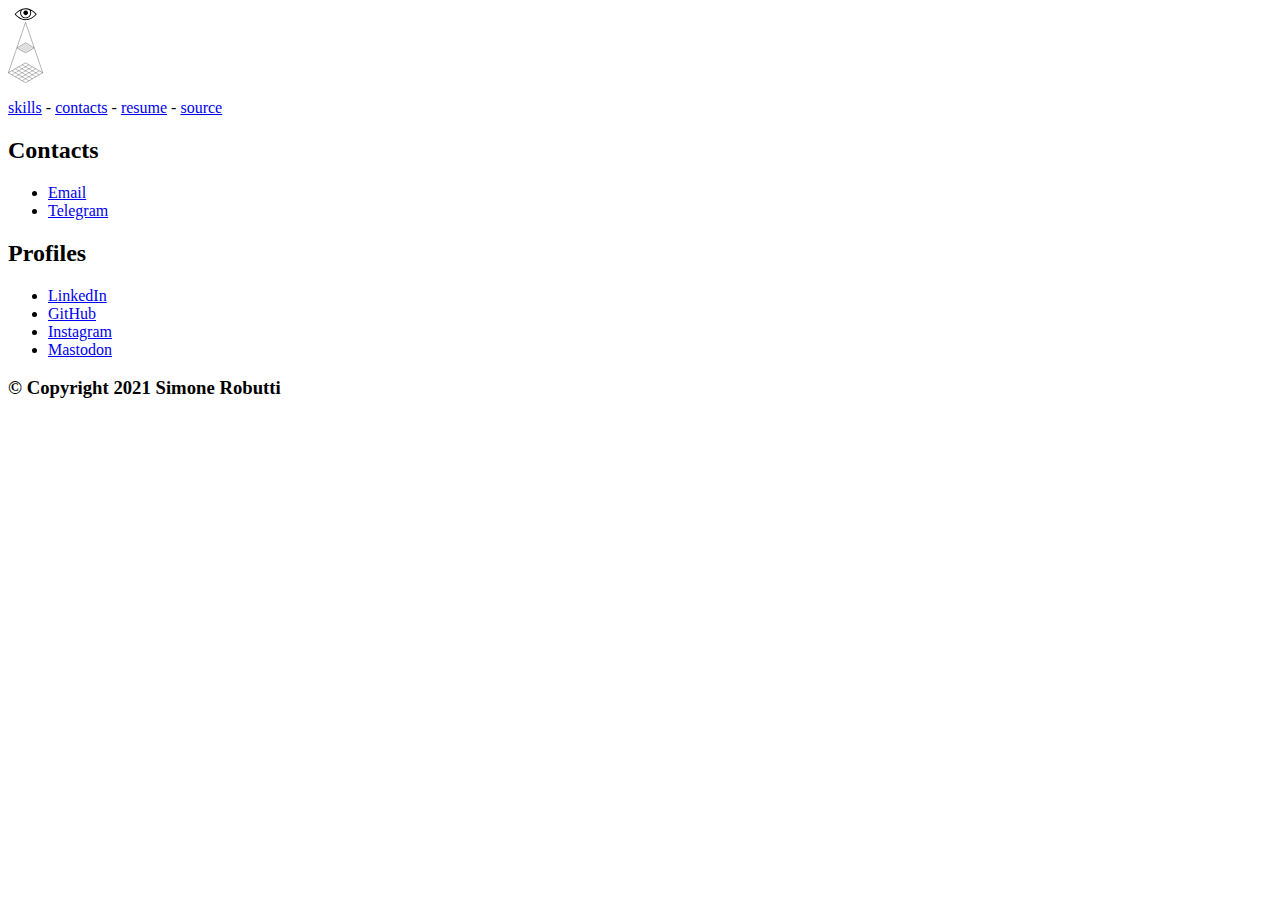
==== contacts.html @ 8413206d "new logo" ====
<html class="no-touch" lang="en">

<head>
    <meta charset="utf-8">
    <meta name="description" content="Simone Robutti's contacts">
    <meta name="viewport" content="width=device-width, initial-scale=1.0">
    <meta name="twitter:card" content="summary">
    <meta name="twitter:site" content="@SimoneRobutti">
    <meta name="twitter:title" content="Simone Robutti's skills">
    <meta name="twitter:description" content="Programmer, organizer, blogger">
    <meta name="twitter:creator" content="@SimoneRobutti">
    <meta property="og:title" content="Simone Robutti">
    <meta property="og:type" content="article">
    <meta property="og:url" content="">
    <meta property="og:description" content="Programmer, organizer, blogger">
    <meta property="og:site_name" content="Simone Robutti's contacts">
    <title>Simone Robutti's contacts</title>
    <link rel="stylesheet" type="text/css" href="main.css">
</head>

<body class="home">
    <header>

        <a href="index.html"><img height="75px" src="logo.svg" loading="lazy"></a>
        <p class="top-menu">
            <a href="skills.html">skills</a>
            -
            <a href="contacts.html">contacts</a>
            -
            <a href="https://github.com/chobeat/simone-robutti-cv/releases/latest">resume</a>
            -
            <a href="https://github.com/chobeat/personal">source</a>

        </p>
    </header>
    <main class="home">

        <h2>
            <div id="contacts">Contacts</div>
        </h2>
        <ul class="col2">
            <li> <a href="simone.robutti@protonmail.com">Email</a></li>
            <li> <a href="https://t.me/SimoneRobutti">Telegram</a></li>
        </ul>    <h2>
            <div id="contacts">Profiles</div>
        </h2>
        <ul class="col2">
            <li> <a href="https://www.linkedin.com/in/simonerobutti/">LinkedIn</a></li>
            <li> <a href="https://github.com/chobeat">GitHub</a></li>
            <li> <a href="https://www.instagram.com/simonerobutti/">Instagram</a></li>
            <li> <a href="https://mastodon.bida.im/web/accounts/9166">Mastodon</a></li>
        </ul>
    </main>

    <footer>
        <h3> © Copyright 2021 Simone Robutti
        </h3>
    </footer>

</body>

</html>
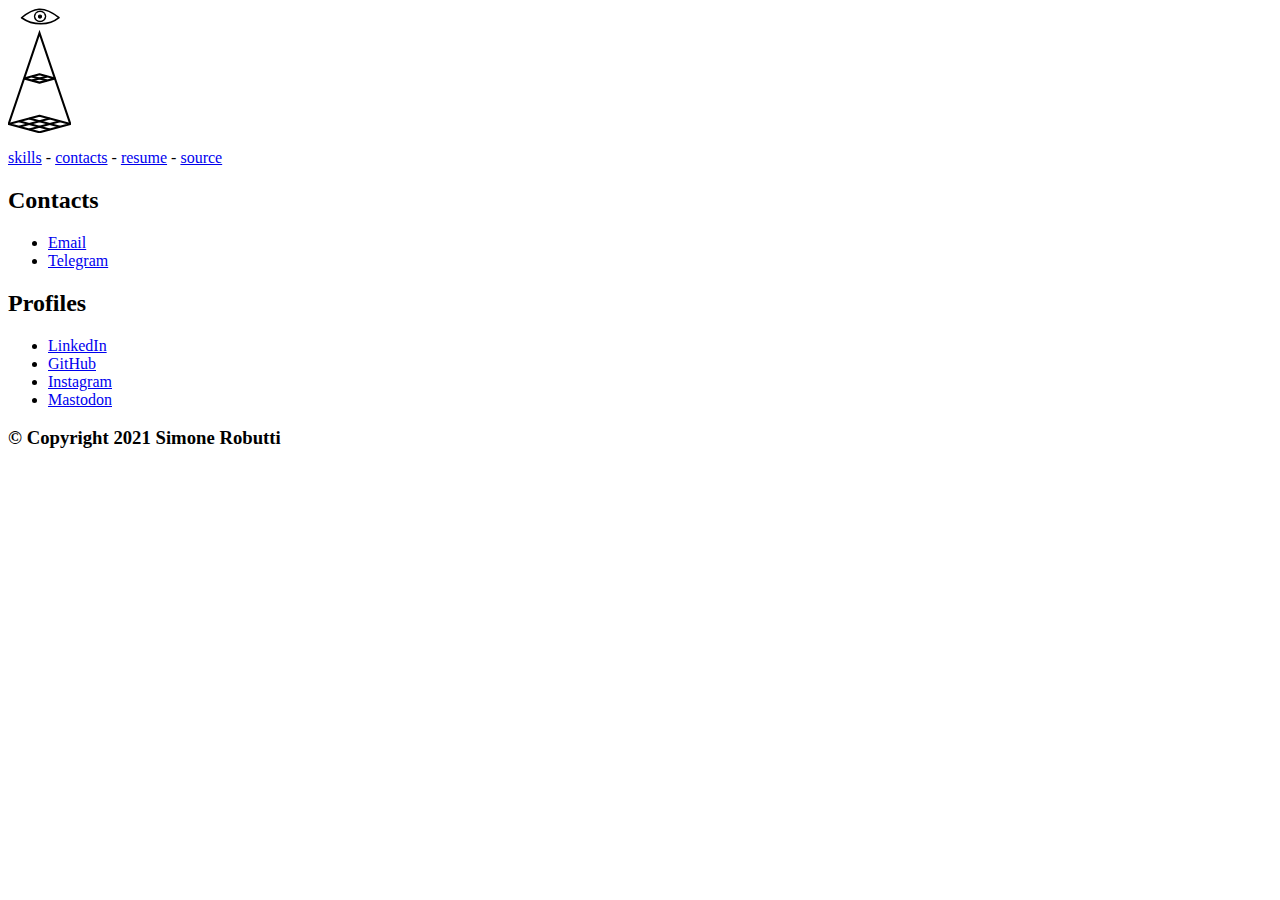
==== commit 57e4335f: "resized logo" ====
--- a/contacts.html
+++ b/contacts.html
@@ -21,7 +21,7 @@
 <body class="home">
     <header>
 
-        <a href="index.html"><img height="75px" src="logo.svg" loading="lazy"></a>
+        <a href="index.html"><img height="125px" src="logo.svg" loading="lazy"></a>
         <p class="top-menu">
             <a href="skills.html">skills</a>
             -
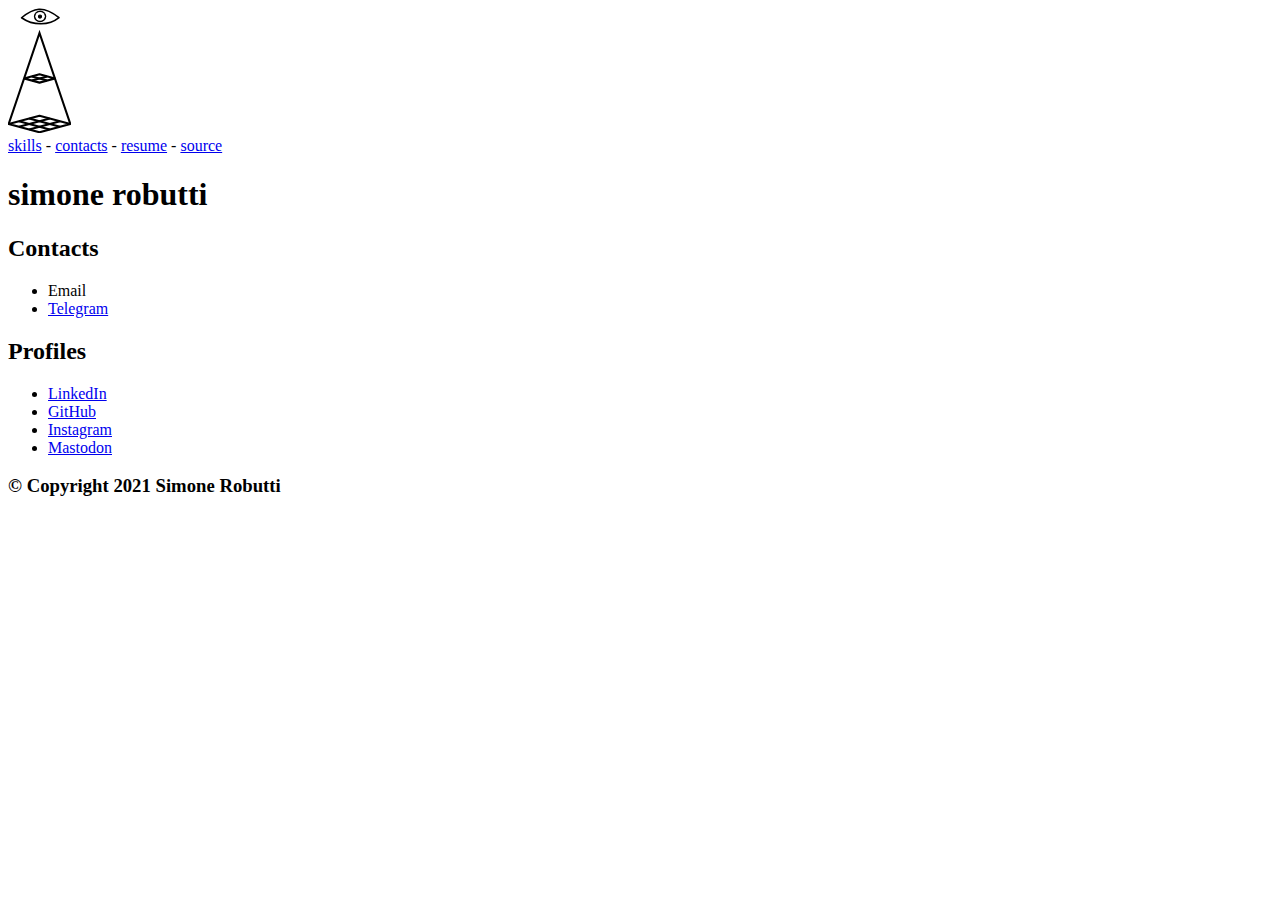
==== commit d365e730: "fixed email" ====
--- a/contacts.html
+++ b/contacts.html
@@ -1,3 +1,5 @@
+<!DOCTYPE html>
+
 <html class="no-touch" lang="en">
 
 <head>
@@ -16,13 +18,22 @@
     <meta property="og:site_name" content="Simone Robutti's contacts">
     <title>Simone Robutti's contacts</title>
     <link rel="stylesheet" type="text/css" href="main.css">
+    <link rel="shortcut icon" type="image/svg" href="logo.svg">
+    <meta property="og:image" content="https://robutti.me/og.png">
+    <link rel="apple-touch-icon" href="logo.svg" />
+    <meta property="og:image:type" content="image/png">
+    <meta property="og:image:width" content="1200" />
+    <meta property="og:image:height" content="1200" />
+    <meta name="twitter:image" content=" https://robutti.me/og.png">
+
+
 </head>
 
 <body class="home">
     <header>
 
-        <a href="index.html"><img height="125px" src="logo.svg" loading="lazy"></a>
-        <p class="top-menu">
+        <a href="index.html"><img alt="Simone's logo"  height="125px" src="logo.svg" loading="lazy"></a>
+        <div class="top-menu">
             <a href="skills.html">skills</a>
             -
             <a href="contacts.html">contacts</a>
@@ -31,7 +42,8 @@
             -
             <a href="https://github.com/chobeat/personal">source</a>
 
-        </p>
+            <h1 class="name">simone robutti</h1>
+        </div>
     </header>
     <main class="home">
 
@@ -39,7 +51,7 @@
             <div id="contacts">Contacts</div>
         </h2>
         <ul class="col2">
-            <li> <a href="simone.robutti@protonmail.com">Email</a></li>
+            <li> <a mailto="simone.robutti@protonmail.com">Email</a></li>
             <li> <a href="https://t.me/SimoneRobutti">Telegram</a></li>
         </ul>    <h2>
             <div id="contacts">Profiles</div>
@@ -59,4 +71,4 @@
 
 </body>
 
-</html>+</html>
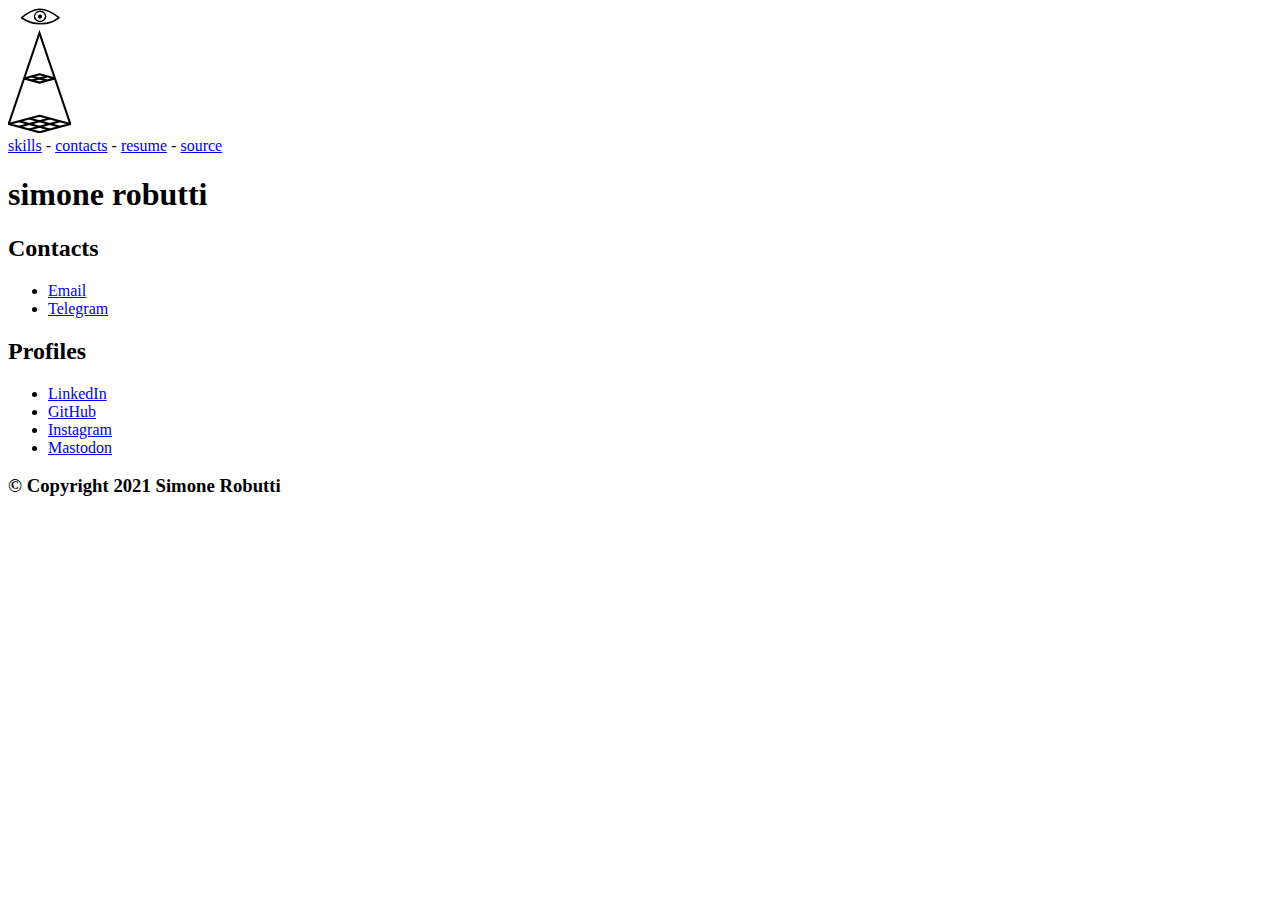
==== commit a6f439f0: "Update contacts.html" ====
--- a/contacts.html
+++ b/contacts.html
@@ -51,7 +51,7 @@
             <div id="contacts">Contacts</div>
         </h2>
         <ul class="col2">
-            <li> <a mailto="simone.robutti@protonmail.com">Email</a></li>
+            <li> <a href="mailto:simone.robutti@protonmail.com">Email</a></li>
             <li> <a href="https://t.me/SimoneRobutti">Telegram</a></li>
         </ul>    <h2>
             <div id="contacts">Profiles</div>
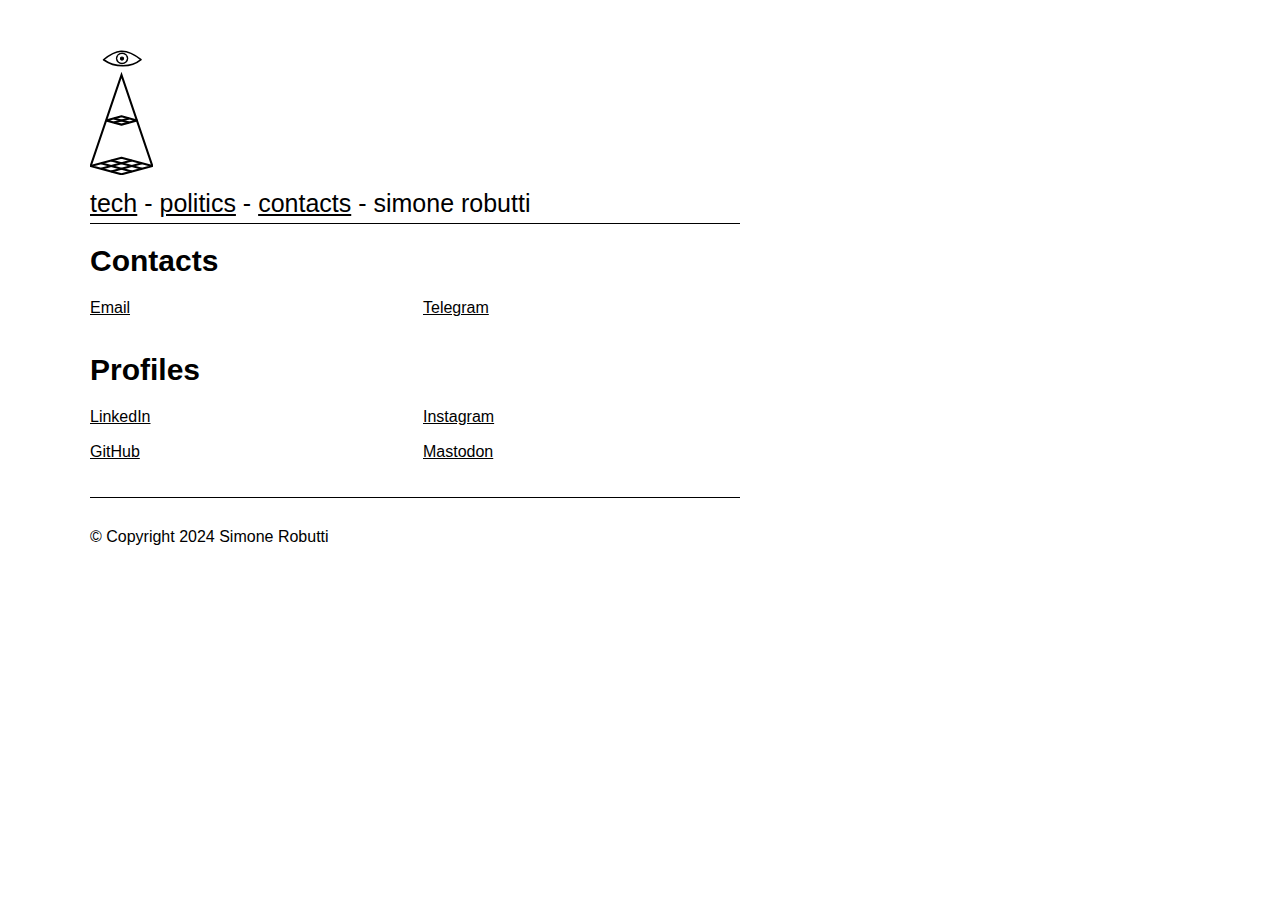
==== commit 7e8d12a7: "updated structure" ====
--- a/contacts.html
+++ b/contacts.html
@@ -32,17 +32,18 @@
 <body class="home">
     <header>
 
-        <a href="index.html"><img alt="Simone's logo"  height="125px" src="logo.svg" loading="lazy"></a>
+        <a href="index.html"><img alt="Simone's logo" height="125px" src="logo.svg" loading="lazy"></a>
         <div class="top-menu">
-            <a href="skills.html">skills</a>
+
+            <a href="tech.html">tech</a>
             -
+
+            <a href="politics.html">politics</a>
+            -
+
             <a href="contacts.html">contacts</a>
-            -
-            <a href="https://github.com/chobeat/simone-robutti-cv/releases/latest">resume</a>
-            -
-            <a href="https://github.com/chobeat/personal">source</a>
 
-            <h1 class="name">simone robutti</h1>
+            - simone robutti
         </div>
     </header>
     <main class="home">
@@ -53,8 +54,9 @@
         <ul class="col2">
             <li> <a href="mailto:simone.robutti@protonmail.com">Email</a></li>
             <li> <a href="https://t.me/SimoneRobutti">Telegram</a></li>
-        </ul>    <h2>
-            <div id="contacts">Profiles</div>
+        </ul>
+        <h2>
+            <div id="Profiles">Profiles</div>
         </h2>
         <ul class="col2">
             <li> <a href="https://www.linkedin.com/in/simonerobutti/">LinkedIn</a></li>
@@ -65,10 +67,10 @@
     </main>
 
     <footer>
-        <h3> © Copyright 2021 Simone Robutti
+        <h3> © Copyright 2024 Simone Robutti
         </h3>
     </footer>
 
 </body>
 
-</html>
+</html>--- a/main.css
+++ b/main.css
@@ -0,0 +1,502 @@
+* {
+  margin: 0;
+  padding: 0;
+  border: 0;
+  outline: 0;
+  text-decoration: none;
+  font-weight: inherit;
+  font-style: inherit;
+  color: inherit;
+  font-size: 100%;
+  font-family: inherit;
+  vertical-align: baseline;
+  list-style: none;
+  border-collapse: separate;
+  border-spacing: 0;
+  -webkit-font-smoothing: antialiased;
+  -moz-osx-font-smoothing: grayscale;
+}
+
+*:focus {
+  outline: none
+}
+
+::selection {
+  background: #eee;
+  opacity: 1.0;
+  color: #000;
+  padding: 10px;
+  /* Safari */
+}
+
+html {
+  background: white
+}
+
+body {
+  background: #fff;
+  color: #000;
+  font-family: "alte_haas_grotesk_regular", "Helvetica Neue", Helvetica, Arial;
+  overflow-x: hidden;
+  margin-top: 5px;
+  padding: 45px 90px
+}
+
+body hr {
+  border: 0;
+  clear: both
+}
+
+body header a#logo {
+  margin-top: -15px;
+  display: block;
+  margin-left: -25px;
+  width: 100px;
+  margin-bottom: 15px
+}
+
+body header a#logo img {
+  width: 100%
+}
+
+body main img.capsule {
+  width: 150px
+}
+
+body main img.medium {
+  max-width: 300px;
+}
+
+body main>* {
+  margin-bottom: 20px
+}
+
+body main>h1 {
+  font-family: "alte_haas_grotesk_regular", "Helvetica Neue", Helvetica, Arial;
+  font-size: 45px;
+  text-transform: capitalize;
+}
+
+body main>h2 {
+  font-family: "alte_haas_grotesk_bold", "Helvetica Neue", Helvetica, Arial;
+  font-size: 30px;
+  text-transform: capitalize;
+  font-weight: bold;
+}
+
+body main>h3 {
+  font-family: "alte_haas_grotesk_bold", "Helvetica Neue", Helvetica, Arial;
+  font-size: 20px;
+  text-transform: capitalize
+}
+
+body main>img {
+  width: 100%;
+  max-width: 300px
+}
+
+body main>ul {
+  font-family: sans-serif;
+  line-height: 20px
+}
+
+body main>ul li {
+  margin-bottom: 15px;
+}
+
+body main>ul li a {
+  text-transform: capitalize;
+}
+
+body main>ul li b {
+  font-weight: bold
+}
+
+body main>ul li:hover a {
+  text-decoration: none
+}
+
+body main>p {
+  line-height: 28px;
+  font-size: 18px
+}
+
+body main>p a {
+  text-decoration: underline
+}
+
+body main>p b {
+  font-weight: bold
+}
+
+body main>p i {
+  line-height: 28px;
+  font-size: 18px;
+  font-style: italic
+}
+
+body main>q {
+  font-size: 20px;
+  max-width: 500px;
+  display: block;
+  margin-left: 30px;
+}
+
+body main>q a {
+  text-decoration: underline
+}
+
+body main>pre {
+  font-family: sans-serif;
+  background: black;
+  color: white;
+  padding: 15px;
+  background-repeat: repeat;
+}
+
+body main>code {
+  font-family: sans-serif;
+  font-size: 12px;
+  margin-bottom: 30px;
+  display: block;
+  background: black;
+  color: white;
+  padding: 15px;
+  white-space: pre;
+}
+
+body main>code comment {
+  color: #777
+}
+
+body main>p.quote {
+  padding: 30px;
+  font-size: 20px;
+  font-style: italic;
+  max-width: 400px
+}
+
+body main>ul.jump {
+  columns: 1;
+  line-height: 20px
+}
+
+body main>ul.jump li {
+  list-style-type: decimal-leading-zero;
+  list-style-position: inside;
+  text-transform: capitalize;
+}
+
+body main>ul.jump li::marker {
+  color: #777
+}
+
+body main>ul.jump li:hover {
+  background: black;
+  color: white
+}
+
+body main>table i {
+  font-style: italic
+}
+
+body main>table b {
+  font-weight: bold
+}
+
+body main>table a {
+  text-decoration: underline;
+}
+
+body main>table img {
+  max-width: 100%;
+  display: block;
+  margin: 20px 0;
+}
+
+body main>table.col tr th {
+  text-align: left
+}
+
+body main>table.col tr td {
+  border-right: 1.5px solid black
+}
+
+body main>table.col tr>* {
+  padding: 5px 20px
+}
+
+body main>table.col tr td:last-child {
+  border-right: 0px
+}
+
+body main>table.col tr>*:first-child {
+  padding-left: 0px
+}
+
+body main>table.col b {
+  font-weight: bold
+}
+
+body main>table.logbook tr td {
+  padding-bottom: 15px
+}
+
+body main table.drpdown {
+  padding-bottom: 15px;
+  font-size: 18px
+}
+
+body main table.drpdown td {
+  padding-bottom: 15px;
+  color: black;
+}
+
+body main>table tr th {
+  text-align: left;
+  font-weight: bold
+}
+
+body main>table tr td {
+  border-right: 1.5px solid black
+}
+
+body main>table tr>* {
+  padding: 0px 15px
+}
+
+body main>table tr td:last-child {
+  border-right: 0px
+}
+
+body main .button {
+  font-family: "alte_haas_grotesk_bold", "Helvetica Neue", Helvetica, Arial;
+  background-color: #e75942;
+  border: none;
+  color: white;
+  padding: 15px 32px;
+  text-align: center;
+  text-decoration: none;
+  display: inline-block;
+  font-size: 16px;
+}
+
+body main .button:hover {
+  background-color: #727272 !important;
+  border: none;
+  color: white;
+  padding: 15px 32px;
+  text-align: center;
+  text-decoration: none;
+  display: inline-block;
+  font-size: 16px;
+}
+
+body main .button.patreon {
+  background-color: #e75942
+}
+
+body main ul.gallery {
+  background: none
+}
+
+body main ul.gallery li {
+  clear: both;
+  display: block;
+  border-bottom: 2px solid black;
+  height: 260px;
+  margin-top: -2px
+}
+
+body main ul.gallery li:last-child {
+  border-bottom: 0px
+}
+
+body main ul.gallery li a {
+  display: block;
+  padding: 10px
+}
+
+body main ul.gallery li img {
+  width: 250px;
+  float: left;
+  display: block;
+  margin-right: 15px;
+}
+
+body main ul.gallery li h3 {
+  font-family: "alte_haas_grotesk_regular", "Helvetica Neue", Helvetica, Arial;
+  font-size: 30px;
+  text-transform: capitalize;
+  line-height: 40px;
+  max-width: 75%;
+  margin-bottom: 10px
+}
+
+body main ul.gallery li h4 {
+  font-family: "alte_haas_grotesk_bold", "Helvetica Neue", Helvetica, Arial;
+  font-size: 20px;
+  text-transform: capitalize
+}
+
+body select {
+  color: black;
+  margin-bottom: 20px
+}
+
+body footer {
+  border-top: 1.5px solid black;
+  padding-top: 30px;
+  margin-bottom: 50px;
+}
+
+body footer p {
+  padding-bottom: 5px
+}
+
+body footer form {
+  margin-top: 5px;
+  border: 1.5px solid black;
+  display: inline-block;
+  margin-bottom: 10px;
+}
+
+body footer form *:first-child {
+  padding-left: 15px
+}
+
+body footer form *:last-child {
+  background: #000;
+  font-weight: bold;
+  color: white;
+  padding: 10px;
+  cursor: pointer
+}
+
+.col2 {
+  columns: 2
+}
+
+.col3 {
+  columns: 3
+}
+
+.bullet {
+  padding-left: 30px;
+  border-left: 1.5px solid black
+}
+
+.top-menu {
+  border-bottom: 1.5px solid black;
+  margin-bottom: 20px;
+  padding-bottom: 5px;
+  padding-top: 10px;
+  font-size: 25px;
+  font-family: sans-serif;
+}
+
+@media (max-width: 900px) {
+  body {
+    padding: 30px
+  }
+
+  body main>ul.jump {
+    columns: 1 !important
+  }
+
+  .col2 {
+    columns: 1
+  }
+
+  .col3 {
+    columns: 1
+  }
+}
+
+@media (prefers-color-scheme: dark) {
+  body {
+    background: #111;
+    color: white
+  }
+
+  body footer {
+    border-top: solid white
+  }
+
+  body footer form {
+    border-color: white
+  }
+
+  body footer form *:first-child {
+    color: #111;
+    margin-left: 10px
+  }
+
+  body footer form *:last-child {
+    background: #111;
+    color: white
+  }
+
+  body footer form:hover *:last-child {
+    background: #111;
+    color: grey
+  }
+
+  body main ul.gallery li {
+    border-bottom: 2px solid white
+  }
+
+  body header a#logo img {
+    filter: invert(1)
+  }
+
+  body main>pre {
+    background: white;
+    color: #111
+  }
+
+  body main>code {
+    background: white;
+    color: #111
+  }
+
+  body main a.button {
+    background-color: #e75942;
+    border: none;
+    color: black;
+  }
+
+  body main a.button:hover {
+    background-color: #2E2E2E !important;
+    border: none;
+    color: white
+  }
+
+  html {
+    background-color: black;
+  }
+
+}
+
+.top-menu,
+body main>*,
+body footer {
+
+  max-width: 650px;
+}
+
+a {
+  text-decoration: underline;
+  curson: pointer
+}
+
+.no-transform {
+  text-transform: none !important;
+}
+
+.name {
+  float: right;
+
+  text-decoration: underline;
+  font-size: 25px
+}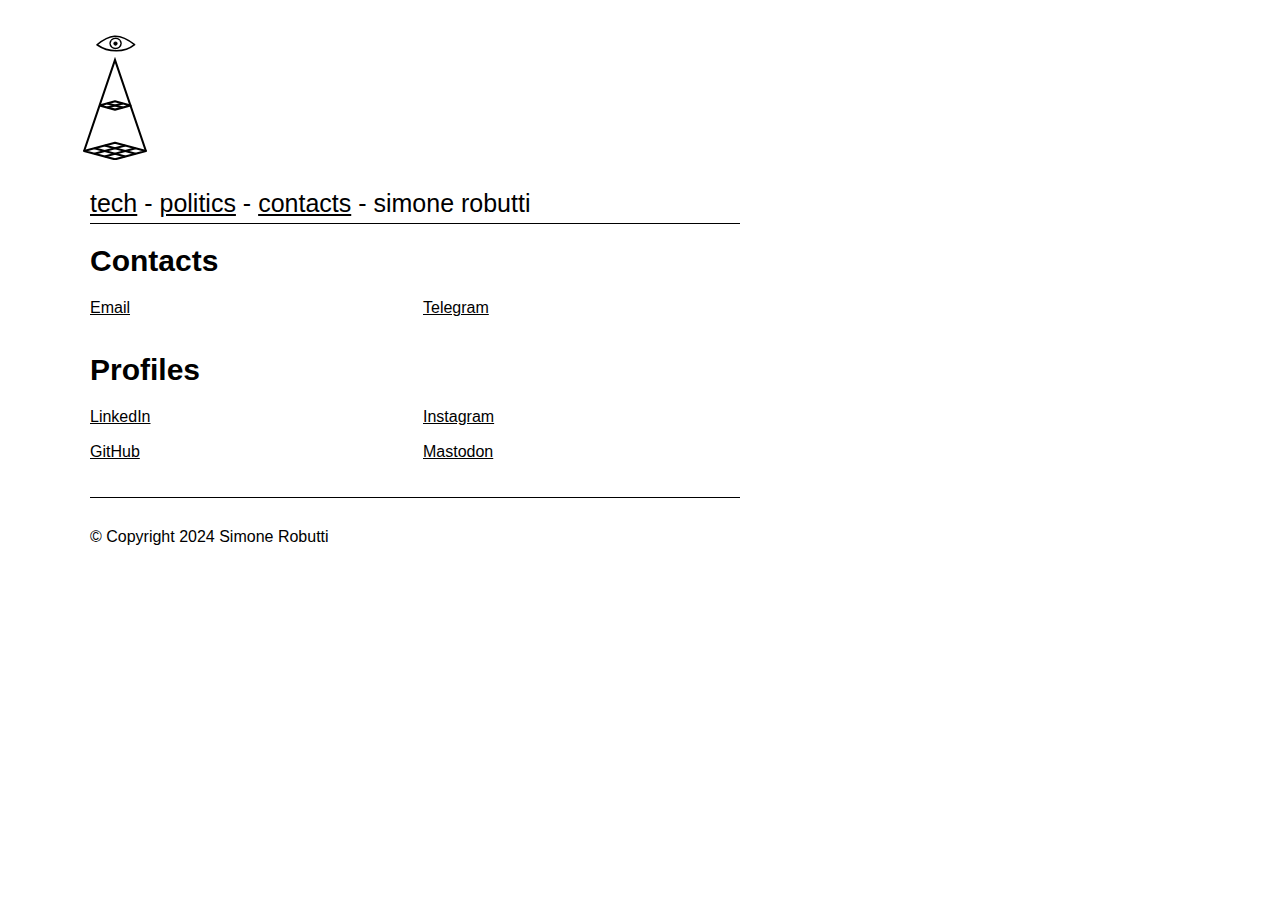
==== commit 39690b6a: "added dark logo" ====
--- a/contacts.html
+++ b/contacts.html
@@ -32,7 +32,7 @@
 <body class="home">
     <header>
 
-        <a href="index.html"><img alt="Simone's logo" height="125px" src="logo.svg" loading="lazy"></a>
+        <a id="logo" href="index.html"><img alt="Simone's logo" height="125px" src="logo.svg" loading="lazy"></a>
         <div class="top-menu">
 
             <a href="tech.html">tech</a>
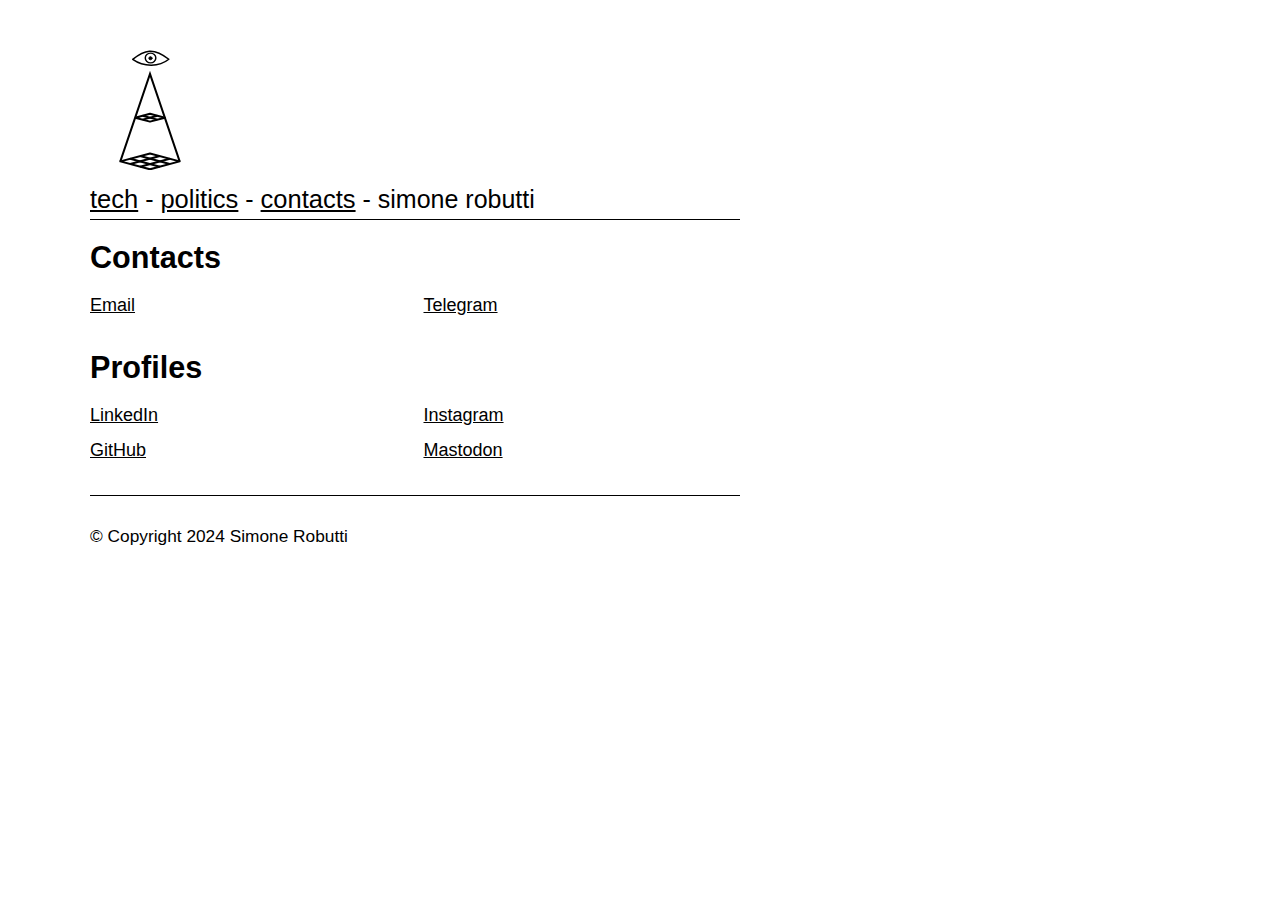
==== commit eba18e6f: "rework 2024 (#1)" ====
--- a/contacts.html
+++ b/contacts.html
@@ -31,8 +31,13 @@
 
 <body class="home">
     <header>
-
-        <a id="logo" href="index.html"><img alt="Simone's logo" height="125px" src="logo.svg" loading="lazy"></a>
+        <a href="index.html">
+            <picture>
+                <source srcset="logo.svg" media="(prefers-color-scheme: light)" />
+                <source srcset="dark.svg" media="(prefers-color-scheme: dark)" />
+                <img height="120" width="120" src="logo.svg" />
+            </picture>
+        </a>
         <div class="top-menu">
 
             <a href="tech.html">tech</a>
--- a/main.css
+++ b/main.css
@@ -7,7 +7,7 @@
   font-weight: inherit;
   font-style: inherit;
   color: inherit;
-  font-size: 100%;
+  font-size: 102%;
   font-family: inherit;
   vertical-align: baseline;
   list-style: none;
@@ -419,6 +419,10 @@
     color: white
   }
 
+  img#logo {
+    src: "dark.svg";
+  }
+
   body footer {
     border-top: solid white
   }
@@ -487,7 +491,7 @@
 
 a {
   text-decoration: underline;
-  curson: pointer
+  cursor: pointer
 }
 
 .no-transform {
